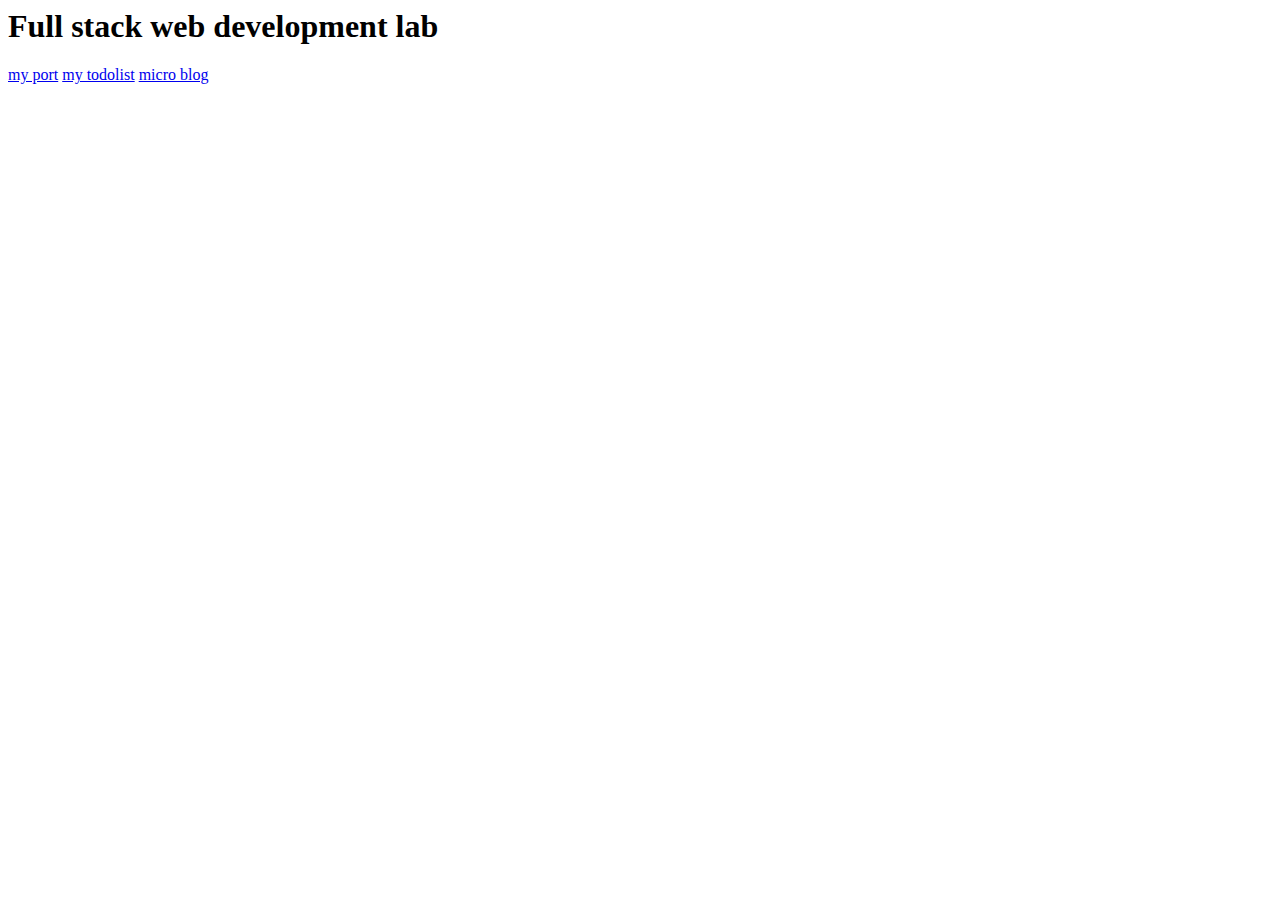
==== index.html @ efd495f6 "Update index.html" ====
<html>
<head>
    <title>my first webpage</title>
</head>
<body>
    <h1>Full stack web development lab</h1>
    
    <a href="subport.html">my port</a>
    
    <a href="todolist.html">my todolist</a>
    
    <a href="micro1.html">micro blog</a>
</body>
</html>
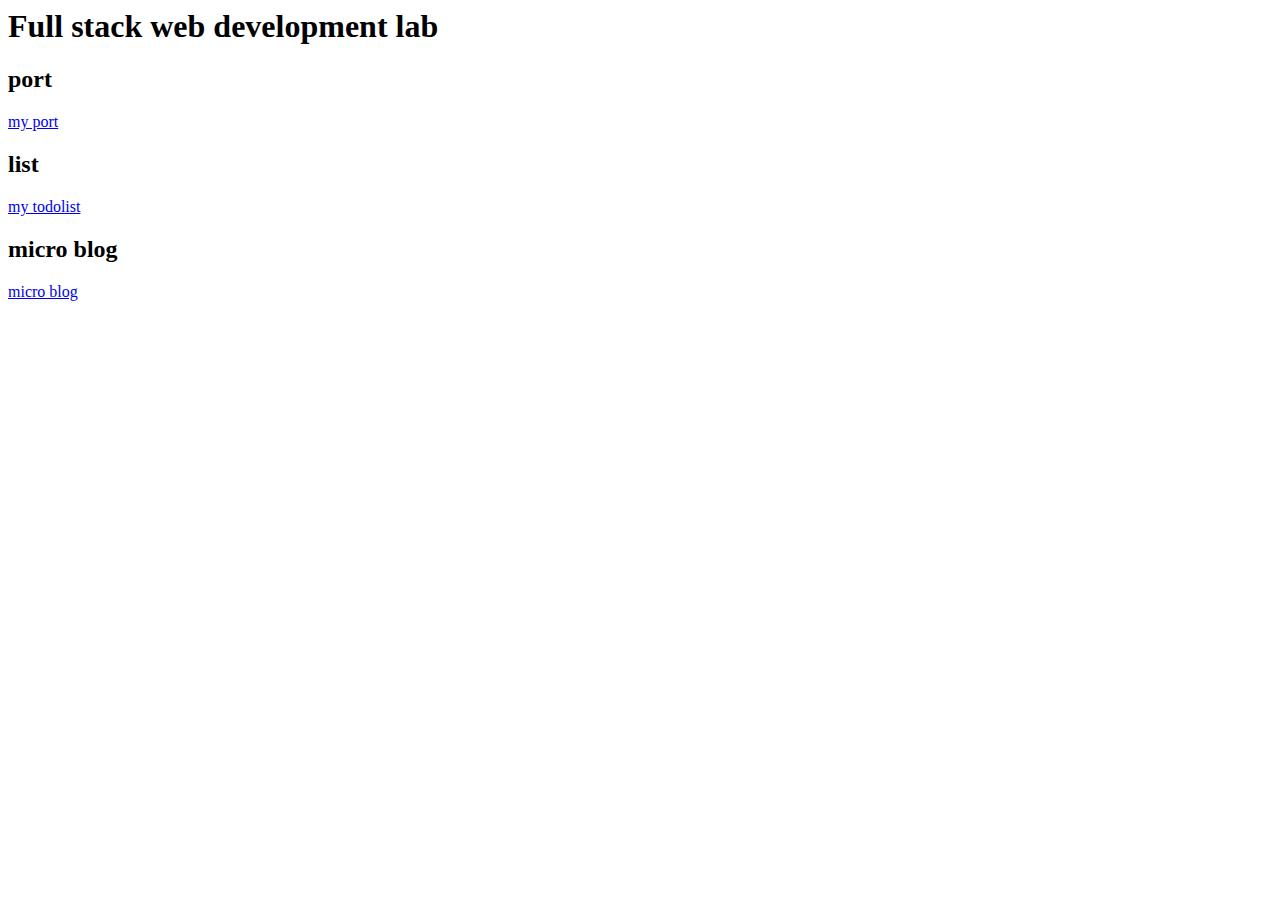
==== commit 793df53e: "Update index.html" ====
--- a/index.html
+++ b/index.html
@@ -4,10 +4,13 @@
 </head>
 <body>
     <h1>Full stack web development lab</h1>
+    <h2>port</h2>
     
     <a href="subport.html">my port</a>
+    <h2>list</h2>
     
-    <a href="todolist.html">my todolist</a>
+     <a href="todolist.html">my todolist</a>
+    <h2>micro blog</h2>
     
     <a href="micro1.html">micro blog</a>
 </body>
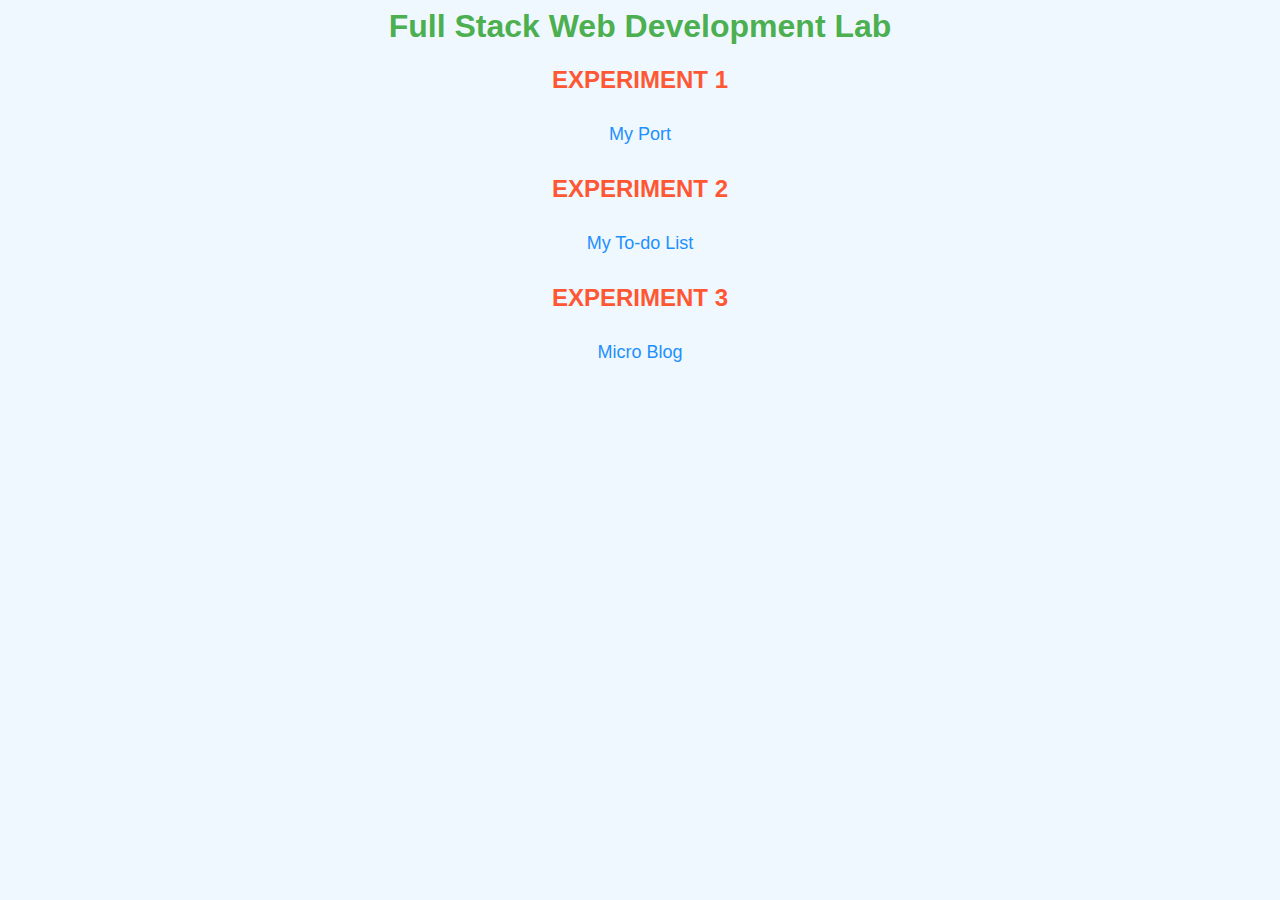
==== commit 9d1b70e8: "Update index.html" ====
--- a/index.html
+++ b/index.html
@@ -1,17 +1,37 @@
 <html>
 <head>
-    <title>my first webpage</title>
+    <title>My First Webpage</title>
+    <style>
+        body {
+            background-color: #f0f8ff; /* Light background color */
+            text-align: center; /* Center all text */
+            font-family: Arial, sans-serif;
+        }
+        h1 {
+            color: #4CAF50; /* Green color for the main heading */
+        }
+        h2 {
+            color: #FF5733; /* Orange color for subheadings */
+        }
+        a {
+            display: inline-block;
+            padding: 10px;
+            text-decoration: none;
+            color: #1E90FF; /* Blue color for links */
+            font-size: 18px;
+        }
+        a:hover {
+            color: #FF4500; /* Change color on hover */
+        }
+    </style>
 </head>
 <body>
-    <h1>Full stack web development lab</h1>
-    <h2>port</h2>
-    
-    <a href="subport.html">my port</a>
-    <h2>list</h2>
-    
-     <a href="todolist.html">my todolist</a>
-    <h2>micro blog</h2>
-    
-    <a href="micro1.html">micro blog</a>
+    <h1>Full Stack Web Development Lab</h1>
+    <h2>EXPERIMENT 1</h2>
+    <a href="subport.html">My Port</a>
+    <h2>EXPERIMENT 2</h2>
+    <a href="todolist.html">My To-do List</a>
+    <h2>EXPERIMENT 3</h2>
+    <a href="micro1.html">Micro Blog</a>
 </body>
 </html>
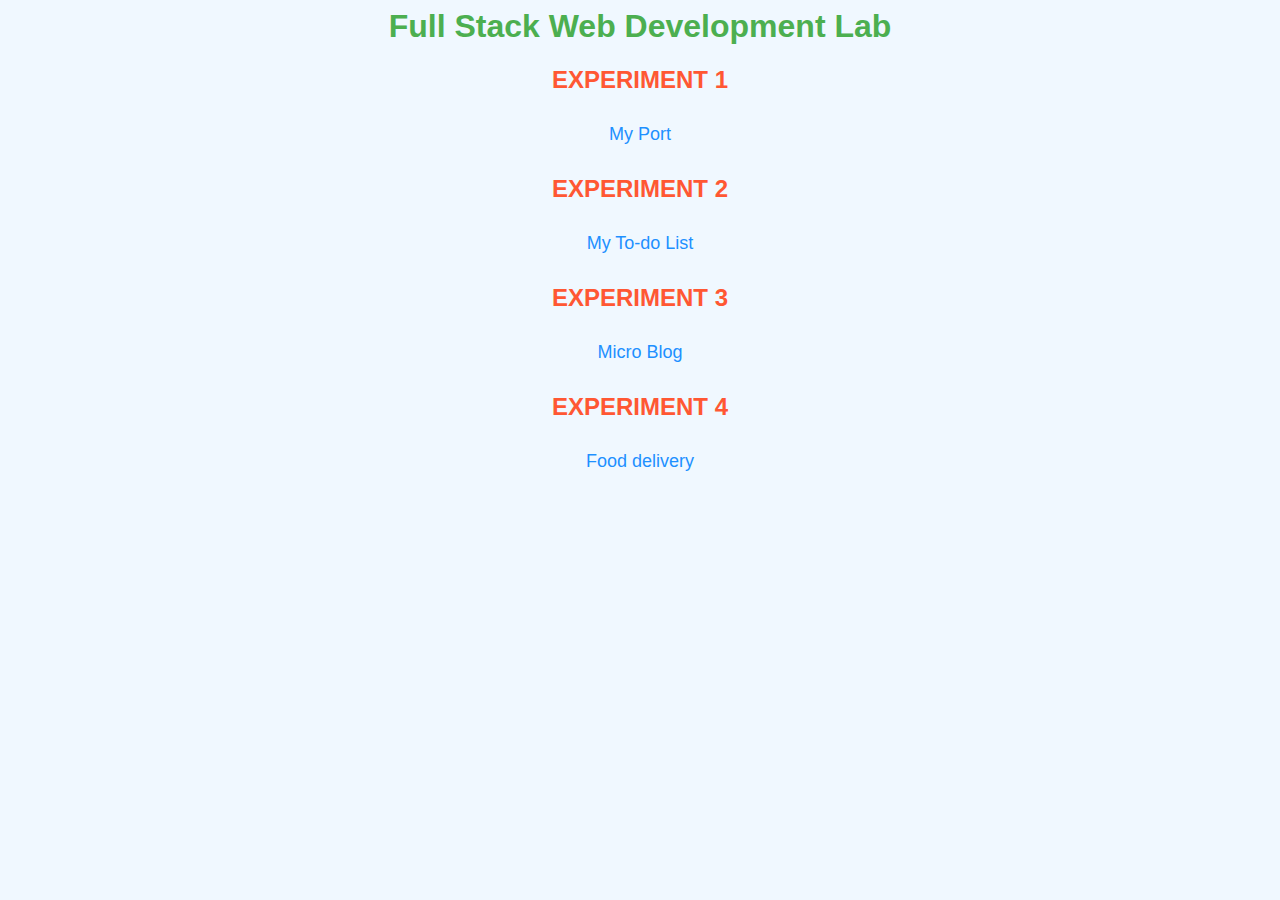
==== commit 108b5554: "Update index.html" ====
--- a/index.html
+++ b/index.html
@@ -33,5 +33,7 @@
     <a href="todolist.html">My To-do List</a>
     <h2>EXPERIMENT 3</h2>
     <a href="micro1.html">Micro Blog</a>
+    <h2>EXPERIMENT 4</h2>
+    <a href="food.html.html">Food delivery</a>
 </body>
 </html>
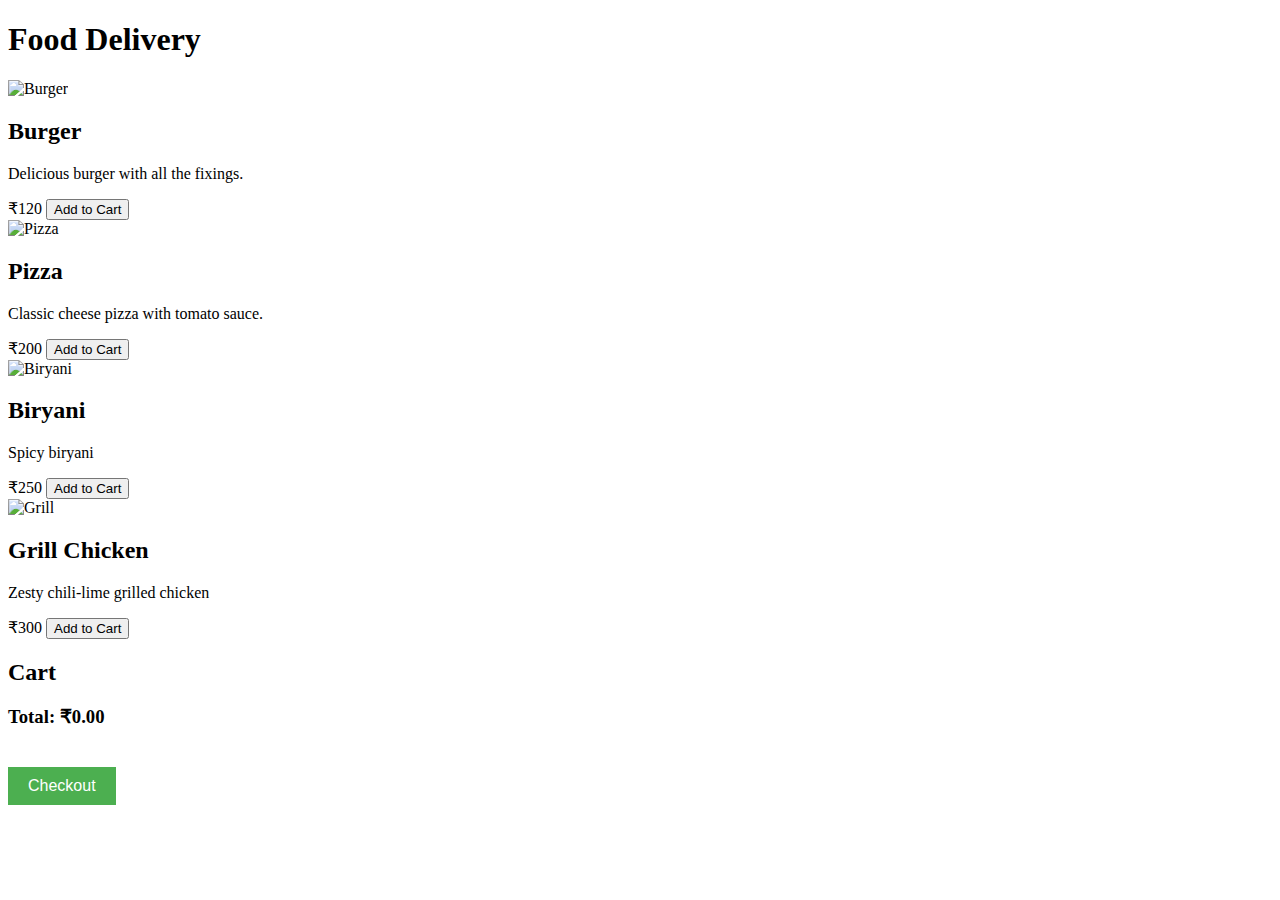
==== commit 949018c3: "Add files via upload" ====
--- a/index.html
+++ b/index.html
@@ -1,39 +1,152 @@
-<html>
-<head>
-    <title>My First Webpage</title>
-    <style>
-        body {
-            background-color: #f0f8ff; /* Light background color */
-            text-align: center; /* Center all text */
-            font-family: Arial, sans-serif;
-        }
-        h1 {
-            color: #4CAF50; /* Green color for the main heading */
-        }
-        h2 {
-            color: #FF5733; /* Orange color for subheadings */
-        }
-        a {
-            display: inline-block;
-            padding: 10px;
-            text-decoration: none;
-            color: #1E90FF; /* Blue color for links */
-            font-size: 18px;
-        }
-        a:hover {
-            color: #FF4500; /* Change color on hover */
-        }
-    </style>
-</head>
-<body>
-    <h1>Full Stack Web Development Lab</h1>
-    <h2>EXPERIMENT 1</h2>
-    <a href="subport.html">My Port</a>
-    <h2>EXPERIMENT 2</h2>
-    <a href="todolist.html">My To-do List</a>
-    <h2>EXPERIMENT 3</h2>
-    <a href="micro1.html">Micro Blog</a>
-    <h2>EXPERIMENT 4</h2>
-    <a href="food.html.html">Food delivery</a>
-</body>
-</html>
+<!DOCTYPE html>
+<html lang="en">
+<head>
+  <meta charset="UTF-8">
+  <meta name="viewport" content="width=device-width, initial-scale=1.0">
+  <link rel="stylesheet" href="styles.css">
+  <title>Food Delivery</title>
+  <style>
+    .checkout-btn {
+      padding: 10px 20px;
+      background-color: #4CAF50;
+      color: white;
+      border: none;
+      cursor: pointer;
+      font-size: 16px;
+      margin-top: 20px;
+    }
+
+    .checkout-btn:hover {
+      background-color: #45a049;
+    }
+
+    /* Modal Styles */
+    .modal {
+      display: none; /* Hidden by default */
+      position: fixed; /* Stay in place */
+      z-index: 1; /* Sit on top */
+      left: 0;
+      top: 0;
+      width: 100%; /* Full width */
+      height: 100%; /* Full height */
+      overflow: auto; /* Enable scroll if needed */
+      background-color: rgb(0,0,0); /* Fallback color */
+      background-color: rgba(0,0,0,0.4); /* Black w/ opacity */
+      padding-top: 60px;
+    }
+
+    .modal-content {
+      background-color: #fefefe;
+      margin: 5% auto; /* 15% from the top and centered */
+      padding: 20px;
+      border: 1px solid #888;
+      width: 80%; /* Could be more or less, depending on screen size */
+    }
+
+    .close {
+      color: #aaa;
+      float: right;
+      font-size: 28px;
+      font-weight: bold;
+    }
+
+    .close:hover,
+    .close:focus {
+      color: black;
+      text-decoration: none;
+      cursor: pointer;
+    }
+  </style>
+</head>
+<body>
+  <header>
+    <h1>Food Delivery</h1>
+  </header>
+  <div class="menu">
+    <div class="item">
+      <img src="burger.jpg" alt="Burger">
+      <h2>Burger</h2>
+      <p>Delicious burger with all the fixings.</p>
+      <span class="price">₹120</span>
+      <button class="add-to-cart">Add to Cart</button>
+    </div>
+    <div class="item">
+      <img src="pizza.jpg" alt="Pizza">
+      <h2>Pizza</h2>
+      <p>Classic cheese pizza with tomato sauce.</p>
+      <span class="price">₹200</span>
+      <button class="add-to-cart">Add to Cart</button>
+    </div>
+    <div class="item">
+      <img src="C:\Users\admin\Pictures\briyani.jpg" alt="Biryani">
+      <h2>Biryani</h2>
+      <p>Spicy biryani</p>
+      <span class="price">₹250</span>
+      <button class="add-to-cart">Add to Cart</button>
+    </div>
+    <div class="item">
+      <img src="C:\Users\admin\Pictures\grill.jpg" alt="Grill">
+      <h2>Grill Chicken</h2>
+      <p>Zesty chili-lime grilled chicken</p>
+      <span class="price">₹300</span>
+      <button class="add-to-cart">Add to Cart</button>
+    </div>
+  </div>
+  <div class="cart">
+    <h2>Cart</h2>
+    <ul id="cart-items"></ul>
+    <h3>Total: ₹<span id="cart-total">0.00</span></h3>
+
+    <!-- Checkout Button -->
+    <button class="checkout-btn" id="checkout-btn">Checkout</button>
+  </div>
+
+  <!-- Modal for Delivery Address -->
+  <div id="address-modal" class="modal">
+    <div class="modal-content">
+      <span class="close">&times;</span>
+      <h2>Delivery Address</h2>
+      <input type="text" id="delivery-address" placeholder="Enter your delivery address" style="width: 100%; padding: 10px; margin-top: 10px;">
+      <button id="confirm-address" style="margin-top: 20px;">Confirm Address</button>
+    </div>
+  </div>
+
+  <script src="script.js"></script>
+  <script>
+    // Get modal elements
+    const modal = document.getElementById('address-modal');
+    const checkoutButton = document.getElementById('checkout-btn');
+    const closeModal = document.getElementsByClassName('close')[0];
+    const confirmAddressButton = document.getElementById('confirm-address');
+
+    // Show the modal when Checkout button is clicked
+    checkoutButton.addEventListener('click', function() {
+      modal.style.display = "block";
+    });
+
+    // Close the modal when the user clicks on <span> (x)
+    closeModal.onclick = function() {
+      modal.style.display = "none";
+    }
+
+    // Close the modal when the user clicks anywhere outside of the modal
+    window.onclick = function(event) {
+      if (event.target == modal) {
+        modal.style.display = "none";
+      }
+    }
+
+    // Confirm address and show notification
+    confirmAddressButton.addEventListener('click', function() {
+      const address = document.getElementById('delivery-address').value;
+      if (address) {
+        alert('Thank you for your purchase! Your order will be delivered to: ' + address);
+        modal.style.display = "none"; // Close modal
+        // You can add additional functionality here, like processing the order
+      } else {
+        alert('Please enter a delivery address.');
+      }
+    });
+  </script>
+</body>
+</html>
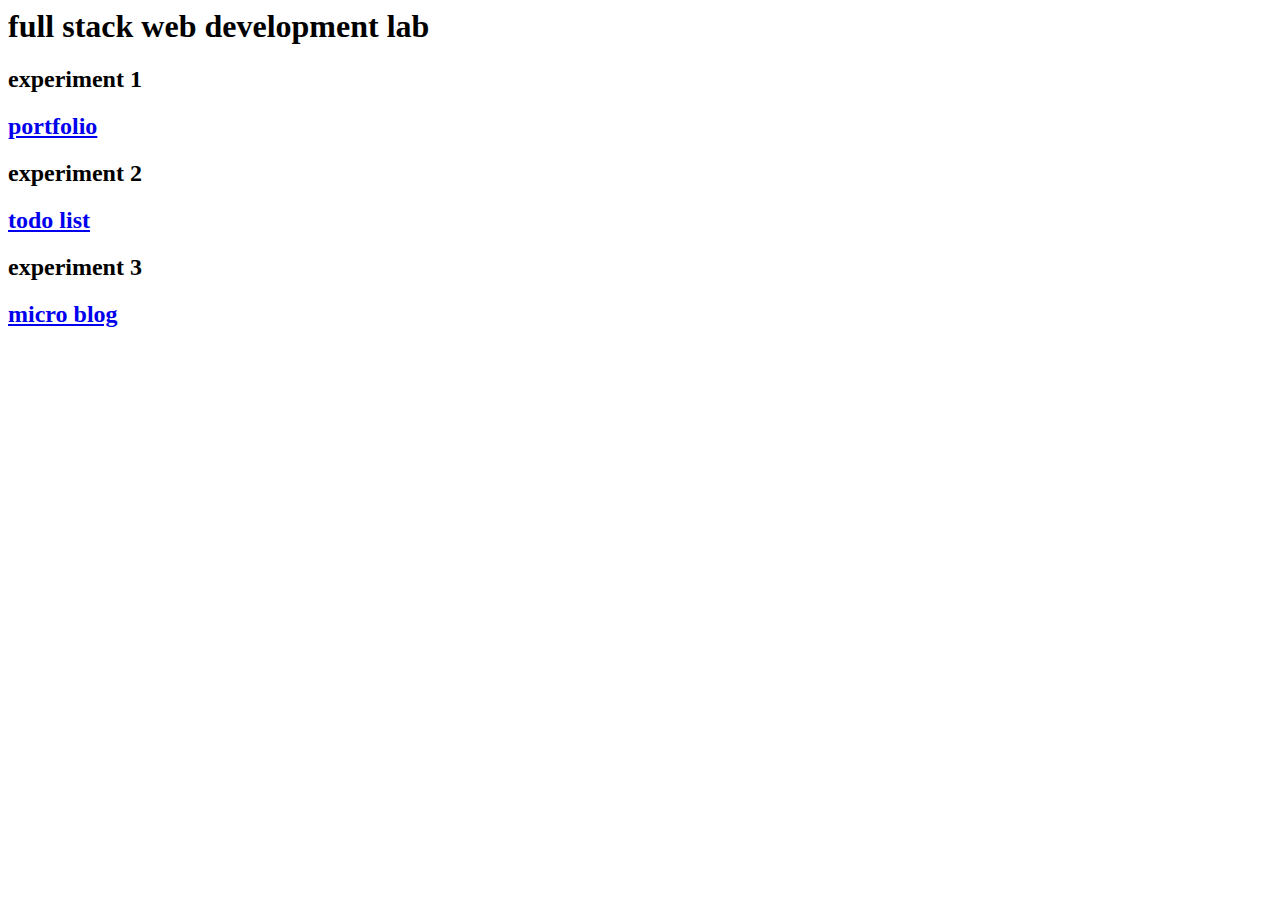
==== commit 8ec734f2: "Update index.html" ====
--- a/index.html
+++ b/index.html
@@ -1,152 +1,15 @@
-<!DOCTYPE html>
-<html lang="en">
+<html>
 <head>
-  <meta charset="UTF-8">
-  <meta name="viewport" content="width=device-width, initial-scale=1.0">
-  <link rel="stylesheet" href="styles.css">
-  <title>Food Delivery</title>
-  <style>
-    .checkout-btn {
-      padding: 10px 20px;
-      background-color: #4CAF50;
-      color: white;
-      border: none;
-      cursor: pointer;
-      font-size: 16px;
-      margin-top: 20px;
-    }
-
-    .checkout-btn:hover {
-      background-color: #45a049;
-    }
-
-    /* Modal Styles */
-    .modal {
-      display: none; /* Hidden by default */
-      position: fixed; /* Stay in place */
-      z-index: 1; /* Sit on top */
-      left: 0;
-      top: 0;
-      width: 100%; /* Full width */
-      height: 100%; /* Full height */
-      overflow: auto; /* Enable scroll if needed */
-      background-color: rgb(0,0,0); /* Fallback color */
-      background-color: rgba(0,0,0,0.4); /* Black w/ opacity */
-      padding-top: 60px;
-    }
-
-    .modal-content {
-      background-color: #fefefe;
-      margin: 5% auto; /* 15% from the top and centered */
-      padding: 20px;
-      border: 1px solid #888;
-      width: 80%; /* Could be more or less, depending on screen size */
-    }
-
-    .close {
-      color: #aaa;
-      float: right;
-      font-size: 28px;
-      font-weight: bold;
-    }
-
-    .close:hover,
-    .close:focus {
-      color: black;
-      text-decoration: none;
-      cursor: pointer;
-    }
-  </style>
+    <title>my first webpage</title>
 </head>
 <body>
-  <header>
-    <h1>Food Delivery</h1>
-  </header>
-  <div class="menu">
-    <div class="item">
-      <img src="burger.jpg" alt="Burger">
-      <h2>Burger</h2>
-      <p>Delicious burger with all the fixings.</p>
-      <span class="price">₹120</span>
-      <button class="add-to-cart">Add to Cart</button>
-    </div>
-    <div class="item">
-      <img src="pizza.jpg" alt="Pizza">
-      <h2>Pizza</h2>
-      <p>Classic cheese pizza with tomato sauce.</p>
-      <span class="price">₹200</span>
-      <button class="add-to-cart">Add to Cart</button>
-    </div>
-    <div class="item">
-      <img src="C:\Users\admin\Pictures\briyani.jpg" alt="Biryani">
-      <h2>Biryani</h2>
-      <p>Spicy biryani</p>
-      <span class="price">₹250</span>
-      <button class="add-to-cart">Add to Cart</button>
-    </div>
-    <div class="item">
-      <img src="C:\Users\admin\Pictures\grill.jpg" alt="Grill">
-      <h2>Grill Chicken</h2>
-      <p>Zesty chili-lime grilled chicken</p>
-      <span class="price">₹300</span>
-      <button class="add-to-cart">Add to Cart</button>
-    </div>
-  </div>
-  <div class="cart">
-    <h2>Cart</h2>
-    <ul id="cart-items"></ul>
-    <h3>Total: ₹<span id="cart-total">0.00</span></h3>
+    <h1>full stack web development lab</h1>
+<h2>experiment 1<h2>
+<a href="subport.html"> portfolio</a>
+<h2>experiment 2<h2>
+<a href="todolist.html">todo list</a>
+<h2>experiment 3<h2>
+<a href="micro1.html"> micro blog</a>
 
-    <!-- Checkout Button -->
-    <button class="checkout-btn" id="checkout-btn">Checkout</button>
-  </div>
-
-  <!-- Modal for Delivery Address -->
-  <div id="address-modal" class="modal">
-    <div class="modal-content">
-      <span class="close">&times;</span>
-      <h2>Delivery Address</h2>
-      <input type="text" id="delivery-address" placeholder="Enter your delivery address" style="width: 100%; padding: 10px; margin-top: 10px;">
-      <button id="confirm-address" style="margin-top: 20px;">Confirm Address</button>
-    </div>
-  </div>
-
-  <script src="script.js"></script>
-  <script>
-    // Get modal elements
-    const modal = document.getElementById('address-modal');
-    const checkoutButton = document.getElementById('checkout-btn');
-    const closeModal = document.getElementsByClassName('close')[0];
-    const confirmAddressButton = document.getElementById('confirm-address');
-
-    // Show the modal when Checkout button is clicked
-    checkoutButton.addEventListener('click', function() {
-      modal.style.display = "block";
-    });
-
-    // Close the modal when the user clicks on <span> (x)
-    closeModal.onclick = function() {
-      modal.style.display = "none";
-    }
-
-    // Close the modal when the user clicks anywhere outside of the modal
-    window.onclick = function(event) {
-      if (event.target == modal) {
-        modal.style.display = "none";
-      }
-    }
-
-    // Confirm address and show notification
-    confirmAddressButton.addEventListener('click', function() {
-      const address = document.getElementById('delivery-address').value;
-      if (address) {
-        alert('Thank you for your purchase! Your order will be delivered to: ' + address);
-        modal.style.display = "none"; // Close modal
-        // You can add additional functionality here, like processing the order
-      } else {
-        alert('Please enter a delivery address.');
-      }
-    });
-  </script>
 </body>
 </html>
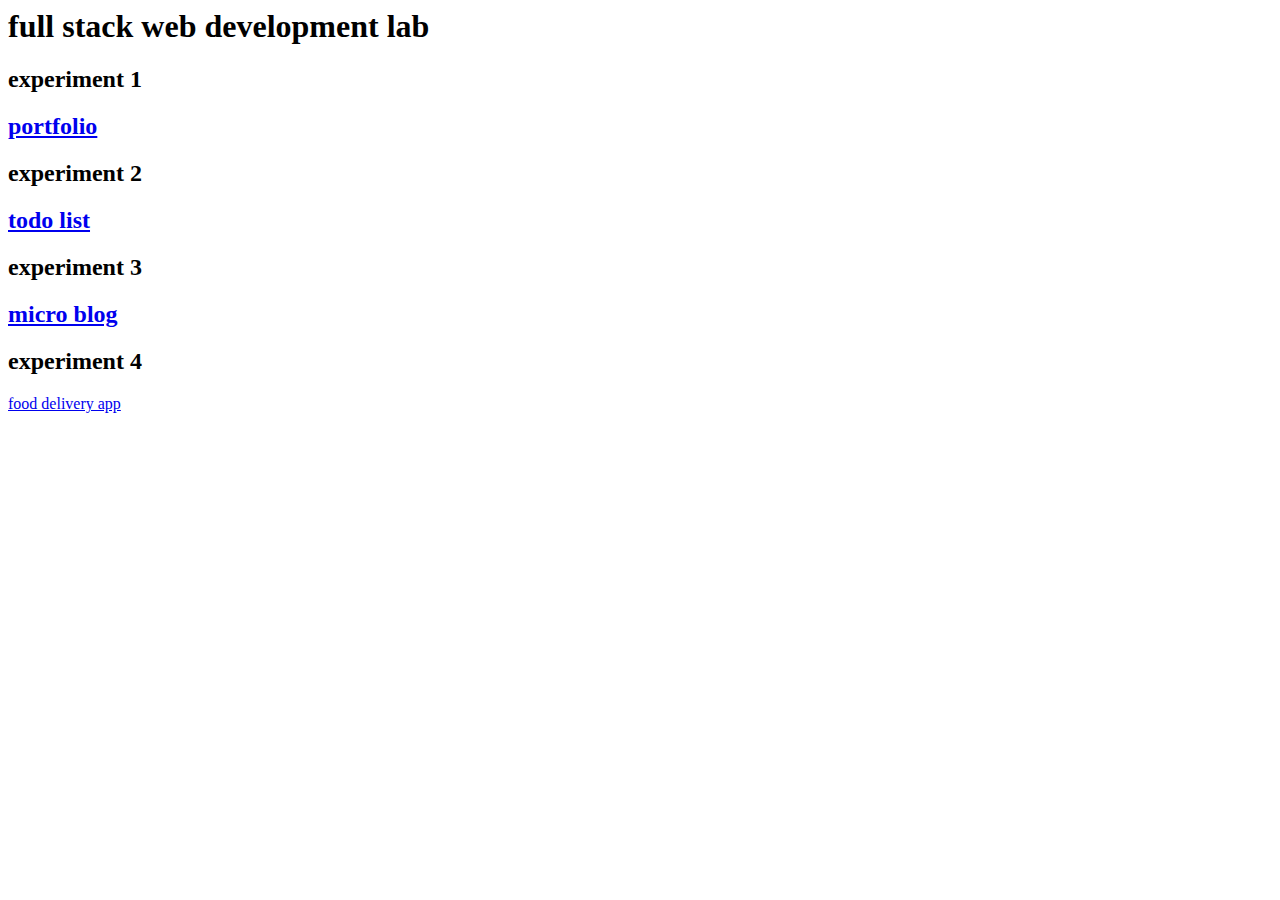
==== commit 0e2cf099: "Update index.html" ====
--- a/index.html
+++ b/index.html
@@ -10,6 +10,7 @@
 <a href="todolist.html">todo list</a>
 <h2>experiment 3<h2>
 <a href="micro1.html"> micro blog</a>
-
+<h2> experiment 4</h2>
+<a href="food.html.html">food delivery app</a>    
 </body>
 </html>
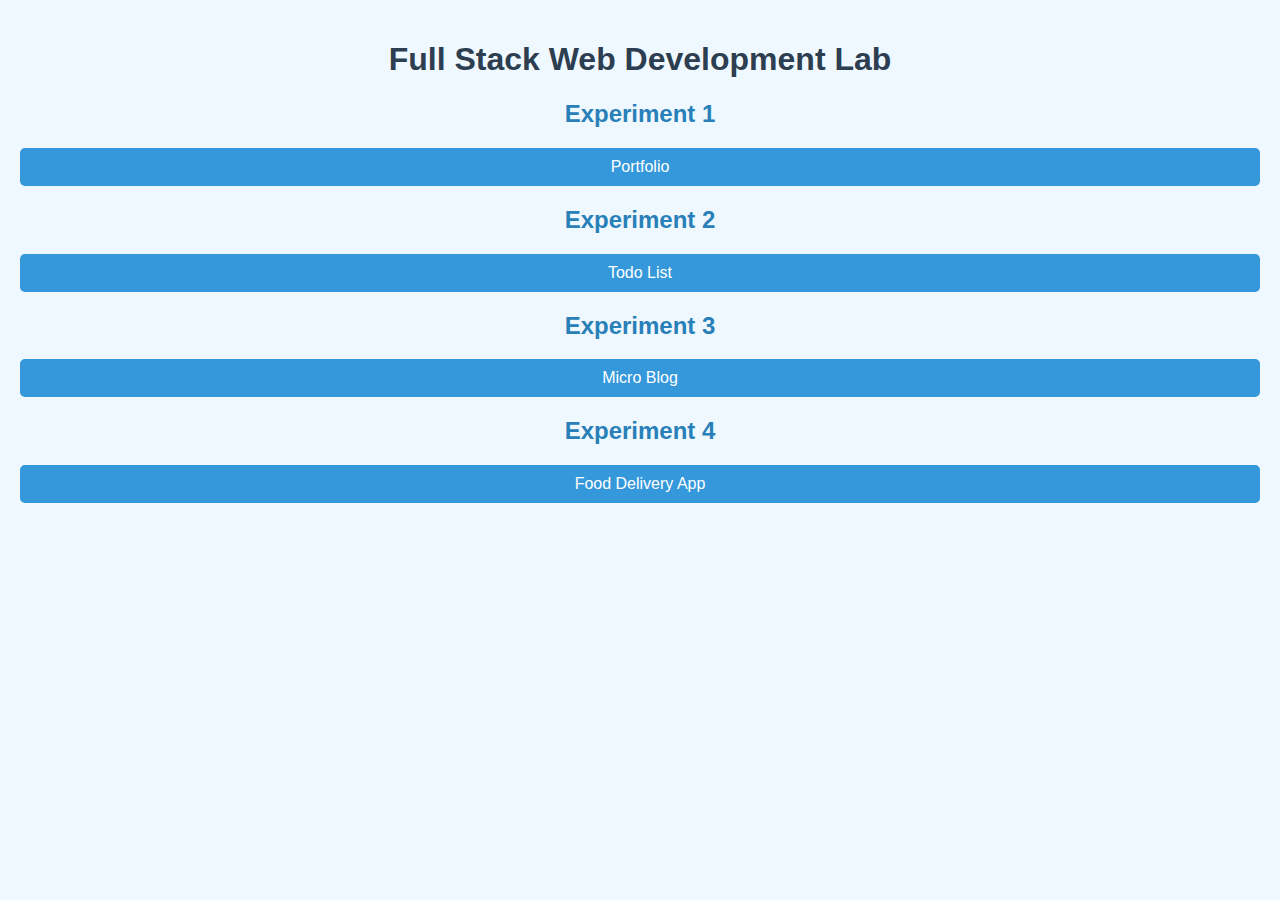
==== commit 0cedd1ec: "Update index.html" ====
--- a/index.html
+++ b/index.html
@@ -1,16 +1,56 @@
-<html>
+<!DOCTYPE html>
+<html lang="en">
 <head>
-    <title>my first webpage</title>
+    <meta charset="UTF-8">
+    <meta name="viewport" content="width=device-width, initial-scale=1.0">
+    <title>My First Webpage</title>
+    <style>
+        body {
+            font-family: Arial, sans-serif;
+            background-color: #f0f8ff; /* Light blue background */
+            text-align: center; /* Center align text */
+            color: #333; /* Dark text color */
+            margin: 0;
+            padding: 20px;
+        }
+
+        h1 {
+            color: #2c3e50; /* Darker color for the main heading */
+        }
+
+        h2 {
+            color: #2980b9; /* Blue color for subheadings */
+        }
+
+        a {
+            display: block; /* Make links block elements */
+            margin: 10px 0; /* Add some space between links */
+            text-decoration: none; /* Remove underline */
+            color: #ffffff; /* White text for links */
+            background-color: #3498db; /* Blue background for links */
+            padding: 10px; /* Add padding */
+            border-radius: 5px; /* Rounded corners */
+            transition: background-color 0.3s; /* Smooth transition */
+        }
+
+        a:hover {
+            background-color: #2980b9; /* Darker blue on hover */
+        }
+    </style>
 </head>
 <body>
-    <h1>full stack web development lab</h1>
-<h2>experiment 1<h2>
-<a href="subport.html"> portfolio</a>
-<h2>experiment 2<h2>
-<a href="todolist.html">todo list</a>
-<h2>experiment 3<h2>
-<a href="micro1.html"> micro blog</a>
-<h2> experiment 4</h2>
-<a href="food.html.html">food delivery app</a>    
+    <h1>Full Stack Web Development Lab</h1>
+    
+    <h2>Experiment 1</h2>
+    <a href="subport.html">Portfolio</a>
+    
+    <h2>Experiment 2</h2>
+    <a href="todolist.html">Todo List</a>
+    
+    <h2>Experiment 3</h2>
+    <a href="micro1.html">Micro Blog</a>
+    
+    <h2>Experiment 4</h2>
+    <a href="food.html">Food Delivery App</a>    
 </body>
 </html>
